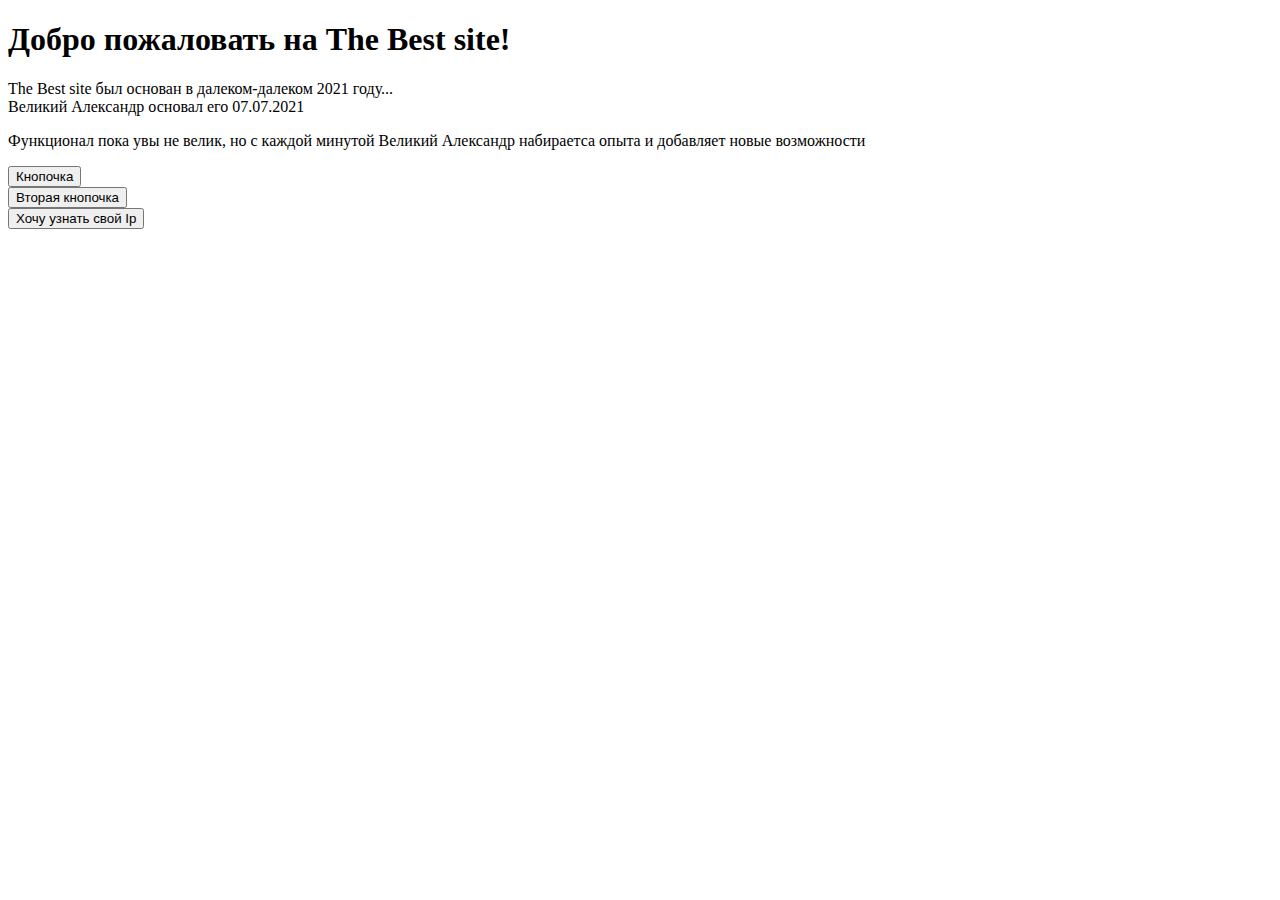
==== index.html @ 6c77ba0a "Update index.html" ====
<!DOCTYPE html>
<html>
	<script type = "text/javascript" src="jquery.js"></script>
	<script type = "text/javascript" src="script.js"></script>
	<head>
		<title>Зе бест сайт</title>
		<h1>Добро пожаловать на The Best site!</h1>
	</head>

	<body>
		<p>The Best site был основан в далеком-далеком 2021 году...<br>Великий Александр основал его 07.07.2021</p>

		<p>Функционал пока увы не велик, но с каждой минутой Великий Александр набираетса опыта и добавляет новые возможности</p>

		<button id = "first" type = "button">Кнопочка</button><br>

		<button id = "second" type = "button">Вторая кнопочка</button><br>

		<button id = "GetIp" type = "button">Хочу узнать свой Ip</button><br>
	</body>

</html>
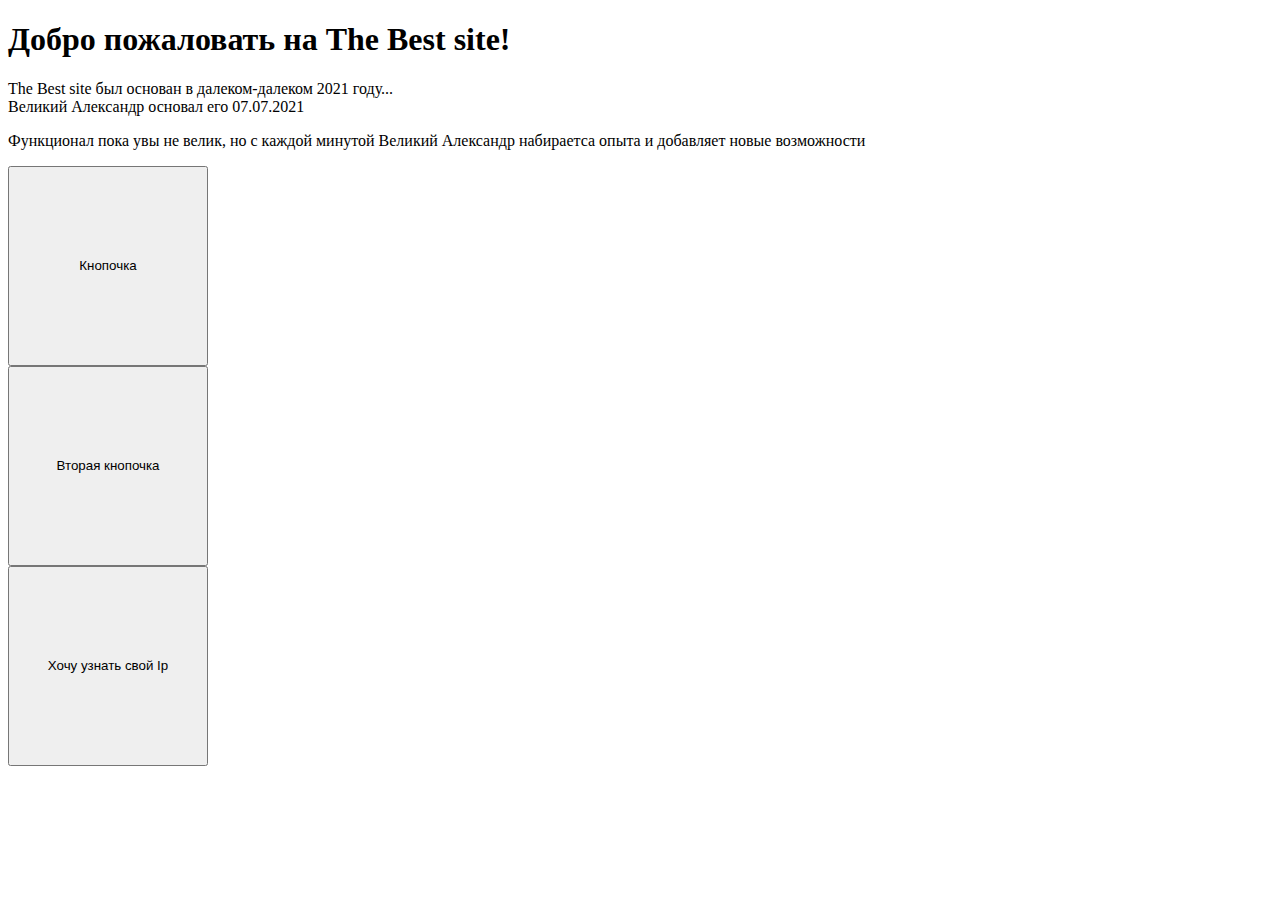
==== commit a48305e9: "Update index.html" ====
--- a/index.html
+++ b/index.html
@@ -12,11 +12,11 @@
 
 		<p>Функционал пока увы не велик, но с каждой минутой Великий Александр набираетса опыта и добавляет новые возможности</p>
 
-		<button id = "first" type = "button">Кнопочка</button><br>
+		<button style="height:200px;width:200px" id = "first" type = "button">Кнопочка</button><br>
 
-		<button id = "second" type = "button">Вторая кнопочка</button><br>
+		<button style="height:200px;width:200px" id = "second" type = "button">Вторая кнопочка</button><br>
 
-		<button id = "GetIp" type = "button">Хочу узнать свой Ip</button><br>
+		<button style="height:200px;width:200px" id = "GetIp" type = "button">Хочу узнать свой Ip</button><br>
 	</body>
 
 </html>
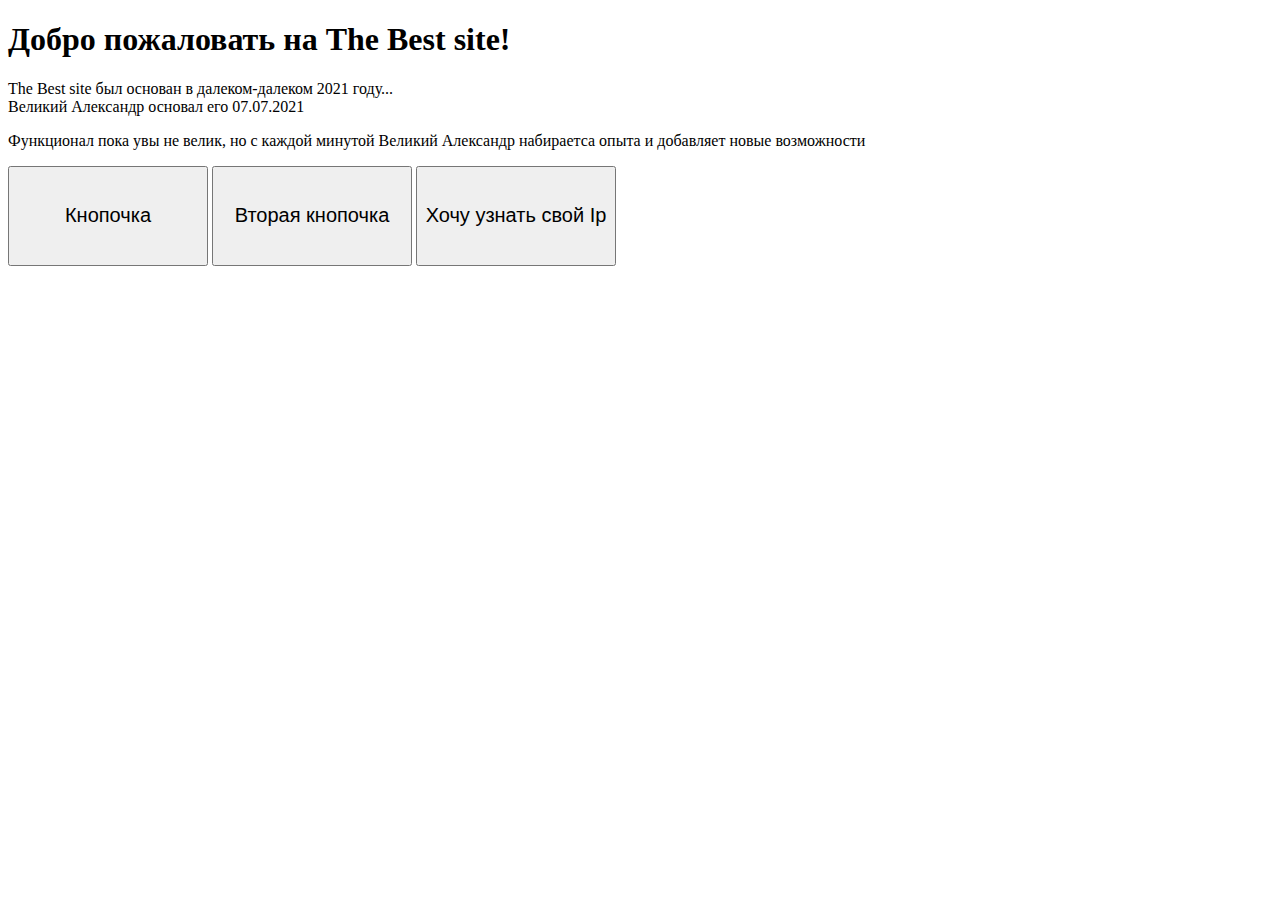
==== commit 25cf90ab: "Update index.html" ====
--- a/index.html
+++ b/index.html
@@ -11,12 +11,12 @@
 		<p>The Best site был основан в далеком-далеком 2021 году...<br>Великий Александр основал его 07.07.2021</p>
 
 		<p>Функционал пока увы не велик, но с каждой минутой Великий Александр набираетса опыта и добавляет новые возможности</p>
+		
+		<button style="height:100px;width:200px" id = "first" type = "button"><span style="font-size:20px;">Кнопочка</span></button>
 
-		<button style="height:200px;width:200px" id = "first" type = "button">Кнопочка</button><br>
+		<button style="height:100px;width:200px" id = "second" type = "button"><span style="font-size:20px;">Вторая кнопочка</span></button>
 
-		<button style="height:200px;width:200px" id = "second" type = "button">Вторая кнопочка</button><br>
-
-		<button style="height:200px;width:200px" id = "GetIp" type = "button">Хочу узнать свой Ip</button><br>
+		<button style="height:100px;width:200px" id = "GetIp" type = "button"><span style="font-size:20px;">Хочу узнать свой Ip</span></button>
 	</body>
 
 </html>
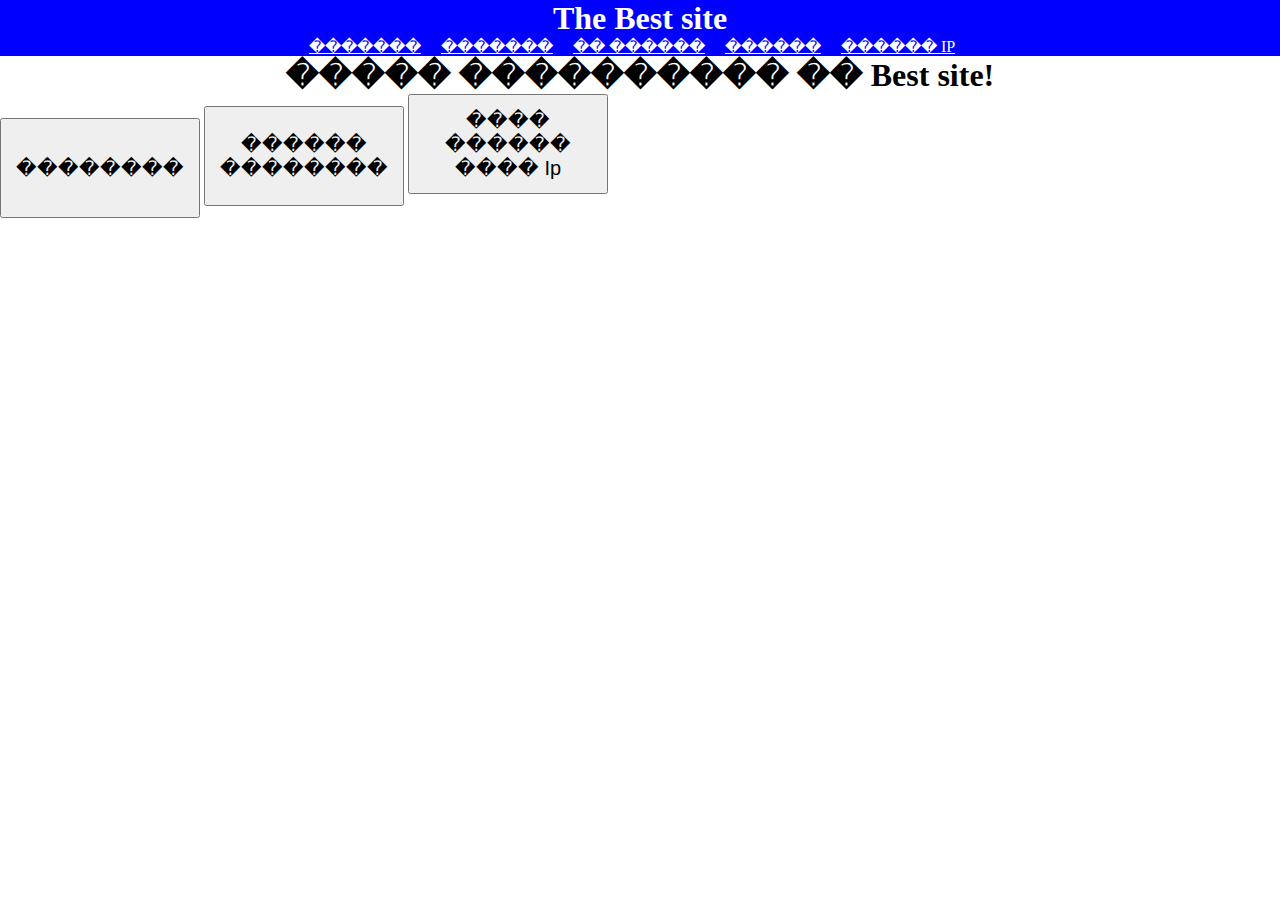
==== commit c85cccc2: "Add files via upload" ====
--- a/index.html
+++ b/index.html
@@ -1,22 +1,36 @@
 <!DOCTYPE html>
 <html>
-	<script type = "text/javascript" src="jquery.js"></script>
-	<script type = "text/javascript" src="script.js"></script>
 	<head>
-		<title>Зе бест сайт</title>
-		<h1>Добро пожаловать на The Best site!</h1>
+		<title>�� ���� ����</title>
+		<link rel="stylesheet" type="text/css" href = "style.css"/>
+
+		<script type = "text/javascript" src="jquery.js"></script>
+		<script type = "text/javascript" src="script.js"></script>
+	
 	</head>
 
 	<body>
-		<p>The Best site был основан в далеком-далеком 2021 году...<br>Великий Александр основал его 07.07.2021</p>
+		<div class = "header">
+			<h1>The Best site</h1>
+		
+			<a href="history.html">�������</a><text>&nbsp;&nbsp;&nbsp;&nbsp</text>
+			<a href="index.html">�������</a><text>&nbsp;&nbsp;&nbsp;&nbsp</text>
+			<a href="index.html">�� ������</a><text>&nbsp;&nbsp;&nbsp;&nbsp</text>
+			<a href="clicker.html">������</a><text>&nbsp;&nbsp;&nbsp;&nbsp</text>
+			<a href="index.html">������ IP</a><text>&nbsp;&nbsp;&nbsp;&nbsp</text>
+		</div>
+		<div class = "main">
+			<div class = "welcome">
+				<h1>����� ���������� �� Best site!</h1>
+			</div>
+			
+			
+			<button style="height:100px;width:200px" id = "first" type = "button"><span style="font-size:20px;">��������</span></button>
 
-		<p>Функционал пока увы не велик, но с каждой минутой Великий Александр набираетса опыта и добавляет новые возможности</p>
-		
-		<button style="height:100px;width:200px" id = "first" type = "button"><span style="font-size:20px;">Кнопочка</span></button>
+			<button style="height:100px;width:200px" id = "second" type = "button"><span style="font-size:20px;">������ ��������</span></button>
 
-		<button style="height:100px;width:200px" id = "second" type = "button"><span style="font-size:20px;">Вторая кнопочка</span></button>
-
-		<button style="height:100px;width:200px" id = "GetIp" type = "button"><span style="font-size:20px;">Хочу узнать свой Ip</span></button>
+			<button style="height:100px;width:200px" id = "GetIp" type = "button"><span style="font-size:20px;">���� ������ ���� Ip</span></button>
+		</div>
 	</body>
-
-</html>
+	
+</html>--- a/style.css
+++ b/style.css
@@ -0,0 +1,130 @@
+﻿*{
+	margin:0;
+	padding:0;
+}
+
+
+
+
+.main{
+	width: 100%;
+}
+
+.welcome{
+	position: relative;
+	text-align: center;
+	
+}
+.main p{
+	font-size: 2rem;
+
+}
+
+.history{
+	text-align: left;
+	width: 100%;
+	margin= 0;
+	padding = 0;
+	top = 0;
+	
+}
+
+.history p{
+	text-indent: 20px; /* Отступ первой строки в пикселах */
+	position: relative;
+	font-size: 1.5rem;
+	left: 1%;
+}
+
+.history h1{	
+	position: relative;
+	text-align: center;
+}
+
+
+.header{
+	text-align: center;
+	width: 100%;
+	color: white;
+	background: blue;
+}
+
+.header a{
+	color: white;
+}
+
+.cookies{
+	background: #F4A460;
+	height: 100vh;
+	text-align: center;
+}
+.cookies-head{
+
+	text-align: center;
+}
+
+
+.cookie-interface{
+	position: absolute;
+	width: 25%;
+	right: 3%;
+	text-align: center;
+}
+.balanceText, .PerClick, .PerSec, .Total{
+	font-size: 200%;
+}
+
+.shop{
+	position: relative;
+	text-align: right;
+	width: 100%;
+	/*background: #F4A460;*/
+}
+.About{
+	left:0;
+	width: 25%;
+	position: relative;
+	text-align: center;
+
+}
+.shop li{
+	 list-style-type: none
+}
+
+.shop button {
+	position: relative;
+	width: 100%;
+	font-size: 0.8rem;
+	
+	/*background: #F4A460;*/
+}
+.clickerBut{
+	height: 250px;
+	width: 250px;
+}
+
+.description{
+	vertical-align: text-bottom;
+	float: left;
+	width: 50%;
+	text-align:left;
+}
+.profit{
+	width: 30%;
+	text-align: left;
+	float:left;
+}
+.Price{
+	float: left;
+	text-align: right;
+}
+.ClickerButInterface{
+	position: absolute;
+	margin-top: 0px;
+	left: 40%;
+	float: center;
+}
+
+.Ava{
+	width:50%
+}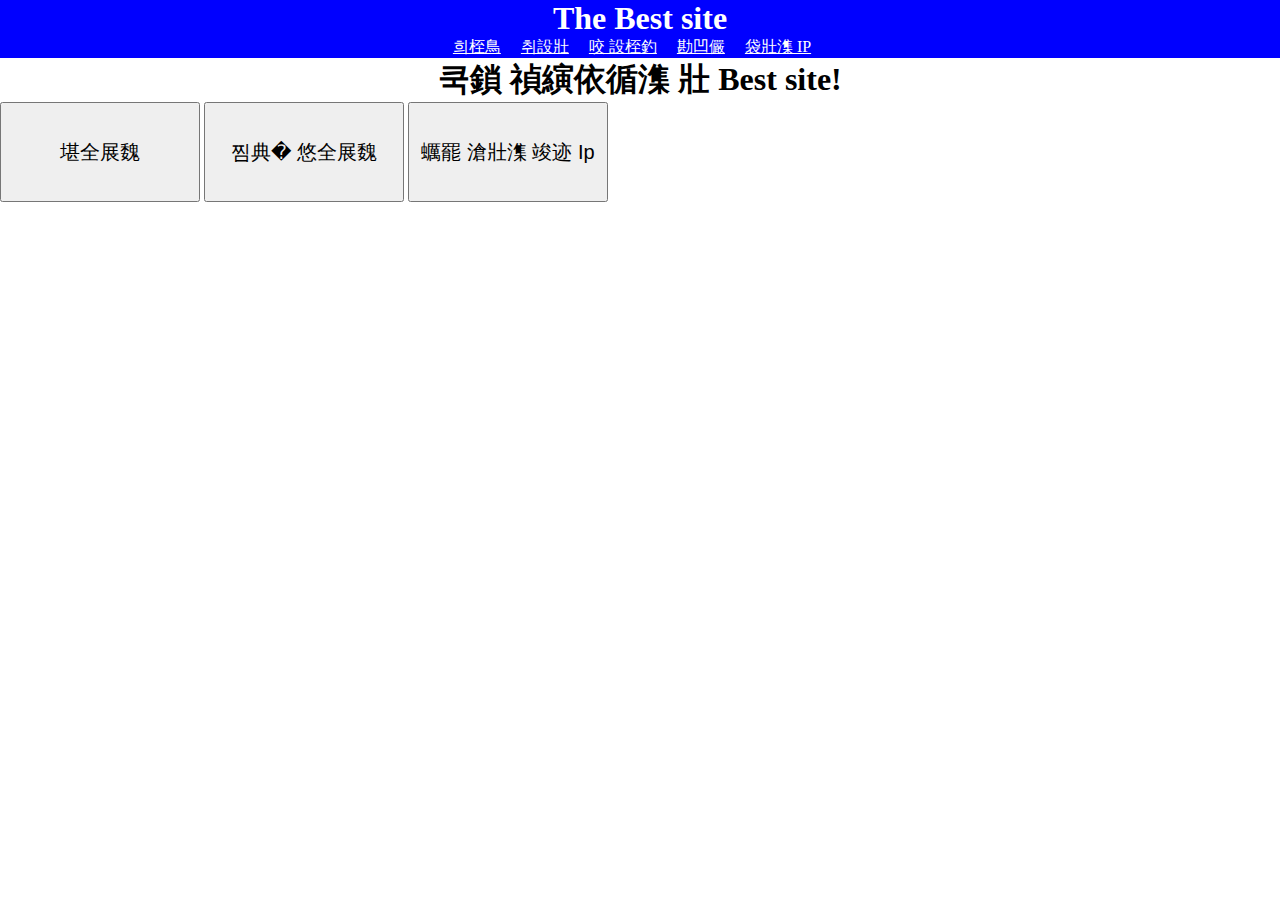
==== commit 108cf416: "Update index.html" ====
--- a/index.html
+++ b/index.html
@@ -1,7 +1,8 @@
 <!DOCTYPE html>
 <html>
 	<head>
-		<title>�� ���� ����</title>
+		<meta charset="utf-8">
+		<title>헌 悚增 焌煜</title>
 		<link rel="stylesheet" type="text/css" href = "style.css"/>
 
 		<script type = "text/javascript" src="jquery.js"></script>
@@ -13,24 +14,24 @@
 		<div class = "header">
 			<h1>The Best site</h1>
 		
-			<a href="history.html">�������</a><text>&nbsp;&nbsp;&nbsp;&nbsp</text>
-			<a href="index.html">�������</a><text>&nbsp;&nbsp;&nbsp;&nbsp</text>
-			<a href="index.html">�� ������</a><text>&nbsp;&nbsp;&nbsp;&nbsp</text>
-			<a href="clicker.html">������</a><text>&nbsp;&nbsp;&nbsp;&nbsp</text>
-			<a href="index.html">������ IP</a><text>&nbsp;&nbsp;&nbsp;&nbsp</text>
+			<a href="history.html">희桎鳥</a><text>&nbsp;&nbsp;&nbsp;&nbsp</text>
+			<a href="index.html">취設壯</a><text>&nbsp;&nbsp;&nbsp;&nbsp</text>
+			<a href="index.html">咬 設桎釣</a><text>&nbsp;&nbsp;&nbsp;&nbsp</text>
+			<a href="clicker.html">勘凹儼</a><text>&nbsp;&nbsp;&nbsp;&nbsp</text>
+			<a href="index.html">袋壯潗 IP</a><text>&nbsp;&nbsp;&nbsp;&nbsp</text>
 		</div>
 		<div class = "main">
 			<div class = "welcome">
-				<h1>����� ���������� �� Best site!</h1>
+				<h1>쿡鎖 禎縯依循潗 壯 Best site!</h1>
 			</div>
 			
 			
-			<button style="height:100px;width:200px" id = "first" type = "button"><span style="font-size:20px;">��������</span></button>
+			<button style="height:100px;width:200px" id = "first" type = "button"><span style="font-size:20px;">堪全展魏</span></button>
 
-			<button style="height:100px;width:200px" id = "second" type = "button"><span style="font-size:20px;">������ ��������</span></button>
+			<button style="height:100px;width:200px" id = "second" type = "button"><span style="font-size:20px;">찜典� 悠全展魏</span></button>
 
-			<button style="height:100px;width:200px" id = "GetIp" type = "button"><span style="font-size:20px;">���� ������ ���� Ip</span></button>
+			<button style="height:100px;width:200px" id = "GetIp" type = "button"><span style="font-size:20px;">蠣罷 滄壯潗 竣迹 Ip</span></button>
 		</div>
 	</body>
 	
-</html>+</html>
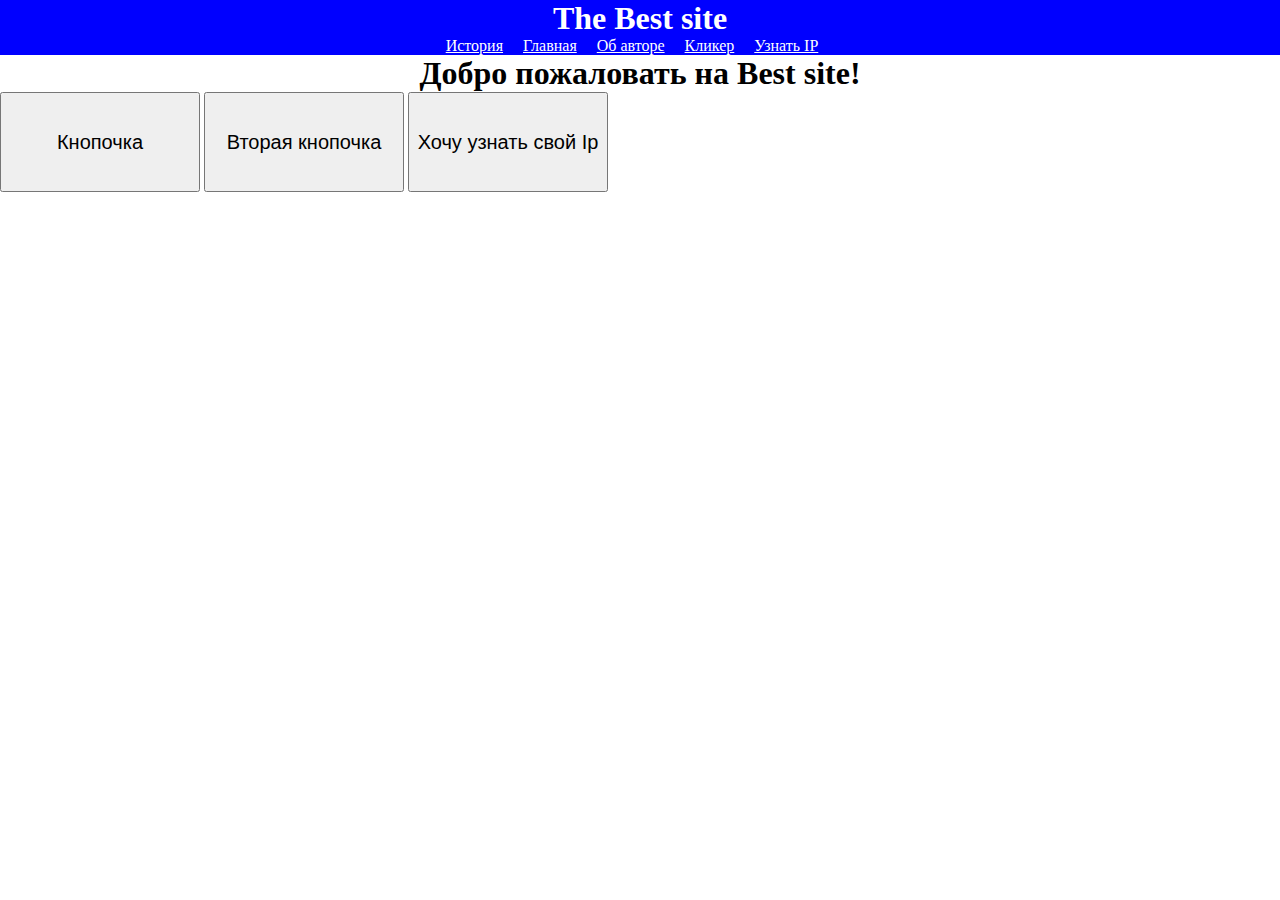
==== commit d282a058: "Update index.html" ====
--- a/index.html
+++ b/index.html
@@ -2,7 +2,7 @@
 <html>
 	<head>
 		<meta charset="utf-8">
-		<title>헌 悚增 焌煜</title>
+		<title>Зе бест сайт</title>
 		<link rel="stylesheet" type="text/css" href = "style.css"/>
 
 		<script type = "text/javascript" src="jquery.js"></script>
@@ -13,24 +13,23 @@
 	<body>
 		<div class = "header">
 			<h1>The Best site</h1>
-		
-			<a href="history.html">희桎鳥</a><text>&nbsp;&nbsp;&nbsp;&nbsp</text>
-			<a href="index.html">취設壯</a><text>&nbsp;&nbsp;&nbsp;&nbsp</text>
-			<a href="index.html">咬 設桎釣</a><text>&nbsp;&nbsp;&nbsp;&nbsp</text>
-			<a href="clicker.html">勘凹儼</a><text>&nbsp;&nbsp;&nbsp;&nbsp</text>
-			<a href="index.html">袋壯潗 IP</a><text>&nbsp;&nbsp;&nbsp;&nbsp</text>
+			<a href="history.html">История</a><text>&nbsp;&nbsp;&nbsp;&nbsp</text>
+			<a href="index.html">Главная</a><text>&nbsp;&nbsp;&nbsp;&nbsp</text>
+			<a href="index.html">Об авторе</a><text>&nbsp;&nbsp;&nbsp;&nbsp</text>
+			<a href="clicker.html">Кликер</a><text>&nbsp;&nbsp;&nbsp;&nbsp</text>
+			<a href="index.html">Узнать IP</a><text>&nbsp;&nbsp;&nbsp;&nbsp</text>
 		</div>
 		<div class = "main">
 			<div class = "welcome">
-				<h1>쿡鎖 禎縯依循潗 壯 Best site!</h1>
+				<h1>Добро пожаловать на Best site!</h1>
 			</div>
 			
 			
-			<button style="height:100px;width:200px" id = "first" type = "button"><span style="font-size:20px;">堪全展魏</span></button>
+			<button style="height:100px;width:200px" id = "first" type = "button"><span style="font-size:20px;">Кнопочка</span></button>
 
-			<button style="height:100px;width:200px" id = "second" type = "button"><span style="font-size:20px;">찜典� 悠全展魏</span></button>
+			<button style="height:100px;width:200px" id = "second" type = "button"><span style="font-size:20px;">Вторая кнопочка</span></button>
 
-			<button style="height:100px;width:200px" id = "GetIp" type = "button"><span style="font-size:20px;">蠣罷 滄壯潗 竣迹 Ip</span></button>
+			<button style="height:100px;width:200px" id = "GetIp" type = "button"><span style="font-size:20px;">Хочу узнать свой Ip</span></button>
 		</div>
 	</body>
 	
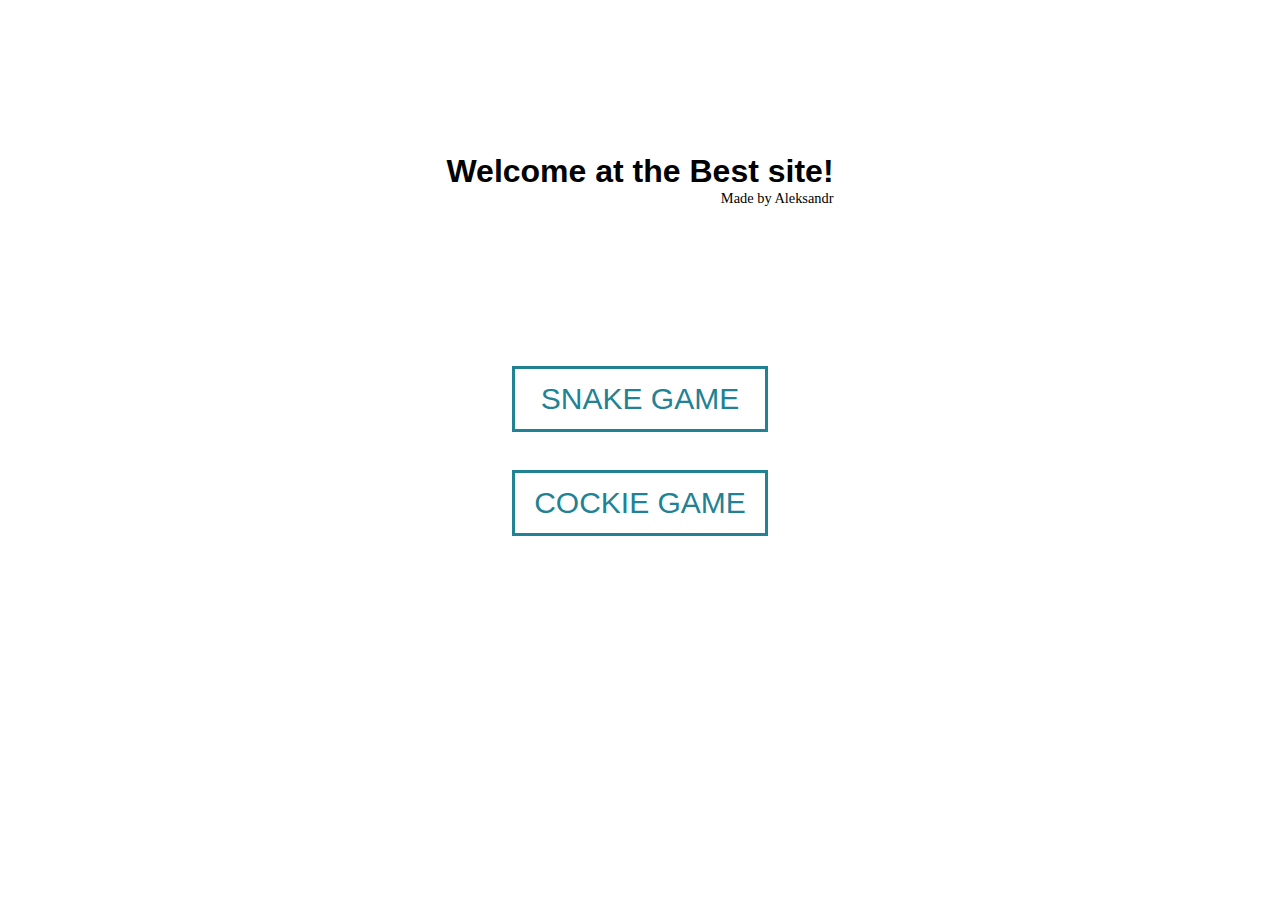
==== commit 3712df3a: "Update index.html" ====
--- a/index.html
+++ b/index.html
@@ -1,36 +1,23 @@
 <!DOCTYPE html>
 <html>
 	<head>
-		<meta charset="utf-8">
-		<title>Зе бест сайт</title>
+		<title>The Best Site</title>
 		<link rel="stylesheet" type="text/css" href = "style.css"/>
 
-		<script type = "text/javascript" src="jquery.js"></script>
-		<script type = "text/javascript" src="script.js"></script>
-	
 	</head>
 
 	<body>
-		<div class = "header">
-			<h1>The Best site</h1>
-			<a href="history.html">История</a><text>&nbsp;&nbsp;&nbsp;&nbsp</text>
-			<a href="index.html">Главная</a><text>&nbsp;&nbsp;&nbsp;&nbsp</text>
-			<a href="index.html">Об авторе</a><text>&nbsp;&nbsp;&nbsp;&nbsp</text>
-			<a href="clicker.html">Кликер</a><text>&nbsp;&nbsp;&nbsp;&nbsp</text>
-			<a href="index.html">Узнать IP</a><text>&nbsp;&nbsp;&nbsp;&nbsp</text>
+		<div class = "welcome">
+				<h1 style="font-family: Arial,sans-serif">Welcome at the Best site!</h1>
+				<p style="text-align: right; font-size: 90%;">Made by Aleksandr</p>
 		</div>
 		<div class = "main">
-			<div class = "welcome">
-				<h1>Добро пожаловать на Best site!</h1>
-			</div>
 			
-			
-			<button style="height:100px;width:200px" id = "first" type = "button"><span style="font-size:20px;">Кнопочка</span></button>
+				<a href="Snake.html" class="SnakeButt">Snake Game</a><text>&nbsp;&nbsp;&nbsp;&nbsp</text>
 
-			<button style="height:100px;width:200px" id = "second" type = "button"><span style="font-size:20px;">Вторая кнопочка</span></button>
+				<a href="clicker.html" class="CoockieButt">Cockie Game</a><text>&nbsp;&nbsp;&nbsp;&nbsp</text>			
+		</div>
 
-			<button style="height:100px;width:200px" id = "GetIp" type = "button"><span style="font-size:20px;">Хочу узнать свой Ip</span></button>
-		</div>
 	</body>
 	
 </html>
--- a/style.css
+++ b/style.css
@@ -1,45 +1,86 @@
-﻿*{
+*{
 	margin:0;
 	padding:0;
 }
 
 
 
-
 .main{
+	position: absolute;
+	top: 50%;
+	left:50%;
+	-webkit-transform: translate(-50%, -50%);
+	-moz-transform: translate(-50%, -50%);
+	-ms-transform: translate(-50%, -50%);
+	-o-transform: translate(-50%, -50%);
+	transform: translate(-50%, -50%);
+	vertical-align: middle;	
+}
+.SnakeButt, .CoockieButt{
+	margin-top: 20px;
+	display: block;
+	position: top;
+	border: 3px solid #218294;
+	font-size: 30px;
+	color: #218294;
+	text-decoration: none;
+	text-transform: uppercase;
+	width: 250px;
+	height:60px;
+	text-align: center;
+	line-height: 60px;
+	font-family: Arial,sans-serif;
+	position: relative;
+	transition: 0.5s;
+	overflow: hidden;
+}
+.SnakeButt::before,
+.SnakeButt::after,
+.CoockieButt::before,
+.CoockieButt::after{
+	position:absolute;
+	content:'';
 	width: 100%;
+	height: 100%;
+	background: #218294;
+	top: 0;
+	left:-100%;
+	opacity: .5;
+	transition: 0.3s;
+	z-index:-1;
+}
+.SnakeButt::after,
+.CoockieButt::after{
+	opacity:1;
+	transition-delay: 0.18s;
 }
 
-.welcome{
-	position: relative;
-	text-align: center;
-	
-}
-.main p{
-	font-size: 2rem;
-
+.SnakeButt:hover, .CoockieButt:hover{
+	color:#fff;
 }
 
-.history{
-	text-align: left;
-	width: 100%;
-	margin= 0;
-	padding = 0;
-	top = 0;
+
+.SnakeButt:hover::before,
+.SnakeButt:hover::after,
+.CoockieButt:hover::before,
+.CoockieButt:hover::after{
+	left:0;
+}
+
+
+.welcome{
+	position: absolute;
+	top: 20%;
+	left:50%;
+	-webkit-transform: translate(-50%, -50%);
+	-moz-transform: translate(-50%, -50%);
+	-ms-transform: translate(-50%, -50%);
+	-o-transform: translate(-50%, -50%);
+	transform: translate(-50%, -50%);
+	
 	
 }
 
-.history p{
-	text-indent: 20px; /* Отступ первой строки в пикселах */
-	position: relative;
-	font-size: 1.5rem;
-	left: 1%;
-}
-
-.history h1{	
-	position: relative;
-	text-align: center;
-}
 
 
 .header{
@@ -47,6 +88,7 @@
 	width: 100%;
 	color: white;
 	background: blue;
+	height: 100px;
 }
 
 .header a{
@@ -125,6 +167,3 @@
 	float: center;
 }
 
-.Ava{
-	width:50%
-}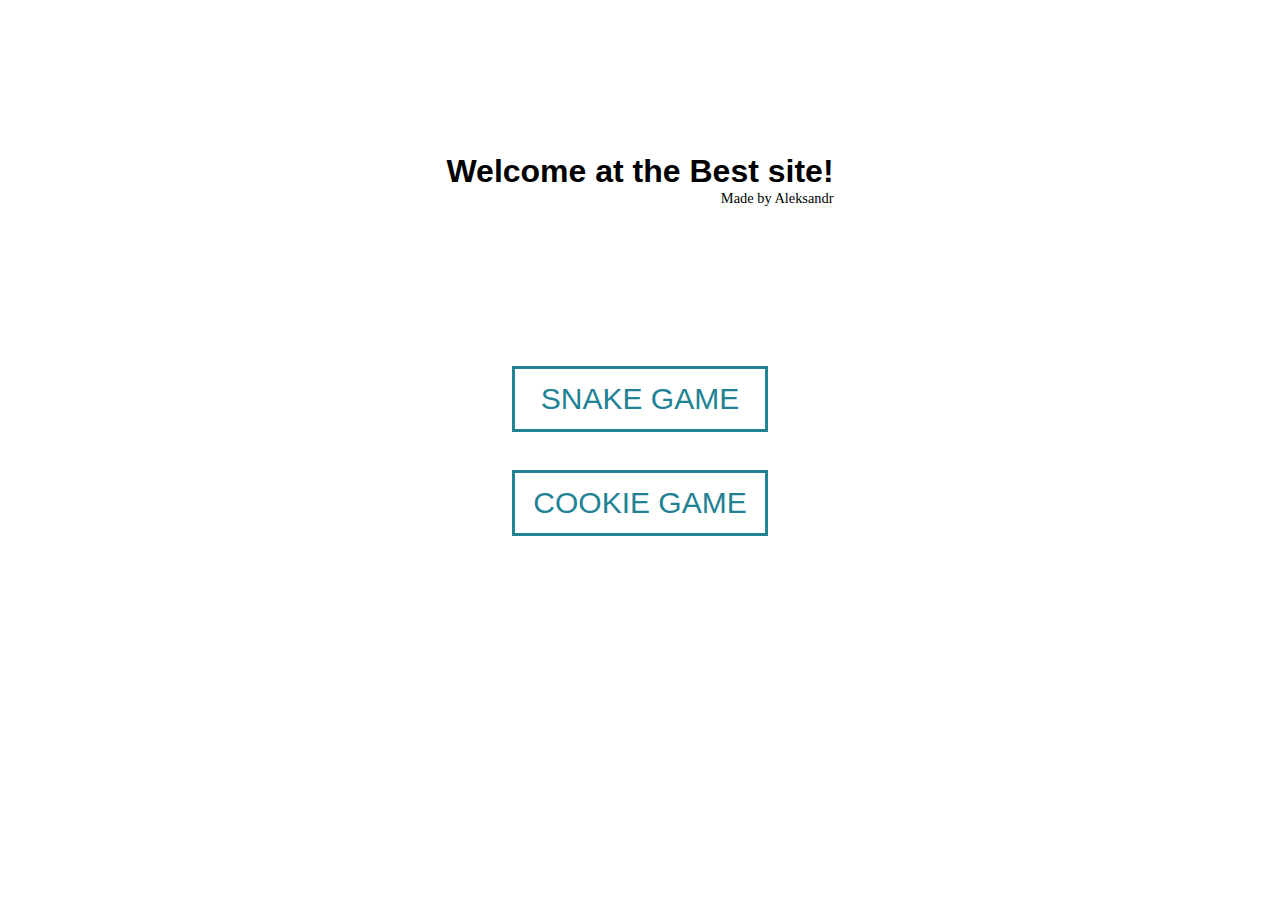
==== commit 63f95f2d: "Update index.html" ====
--- a/index.html
+++ b/index.html
@@ -15,7 +15,7 @@
 			
 				<a href="Snake.html" class="SnakeButt">Snake Game</a><text>&nbsp;&nbsp;&nbsp;&nbsp</text>
 
-				<a href="clicker.html" class="CoockieButt">Cockie Game</a><text>&nbsp;&nbsp;&nbsp;&nbsp</text>			
+				<a href="clicker.html" class="CoockieButt">Cookie Game</a><text>&nbsp;&nbsp;&nbsp;&nbsp</text>			
 		</div>
 
 	</body>
